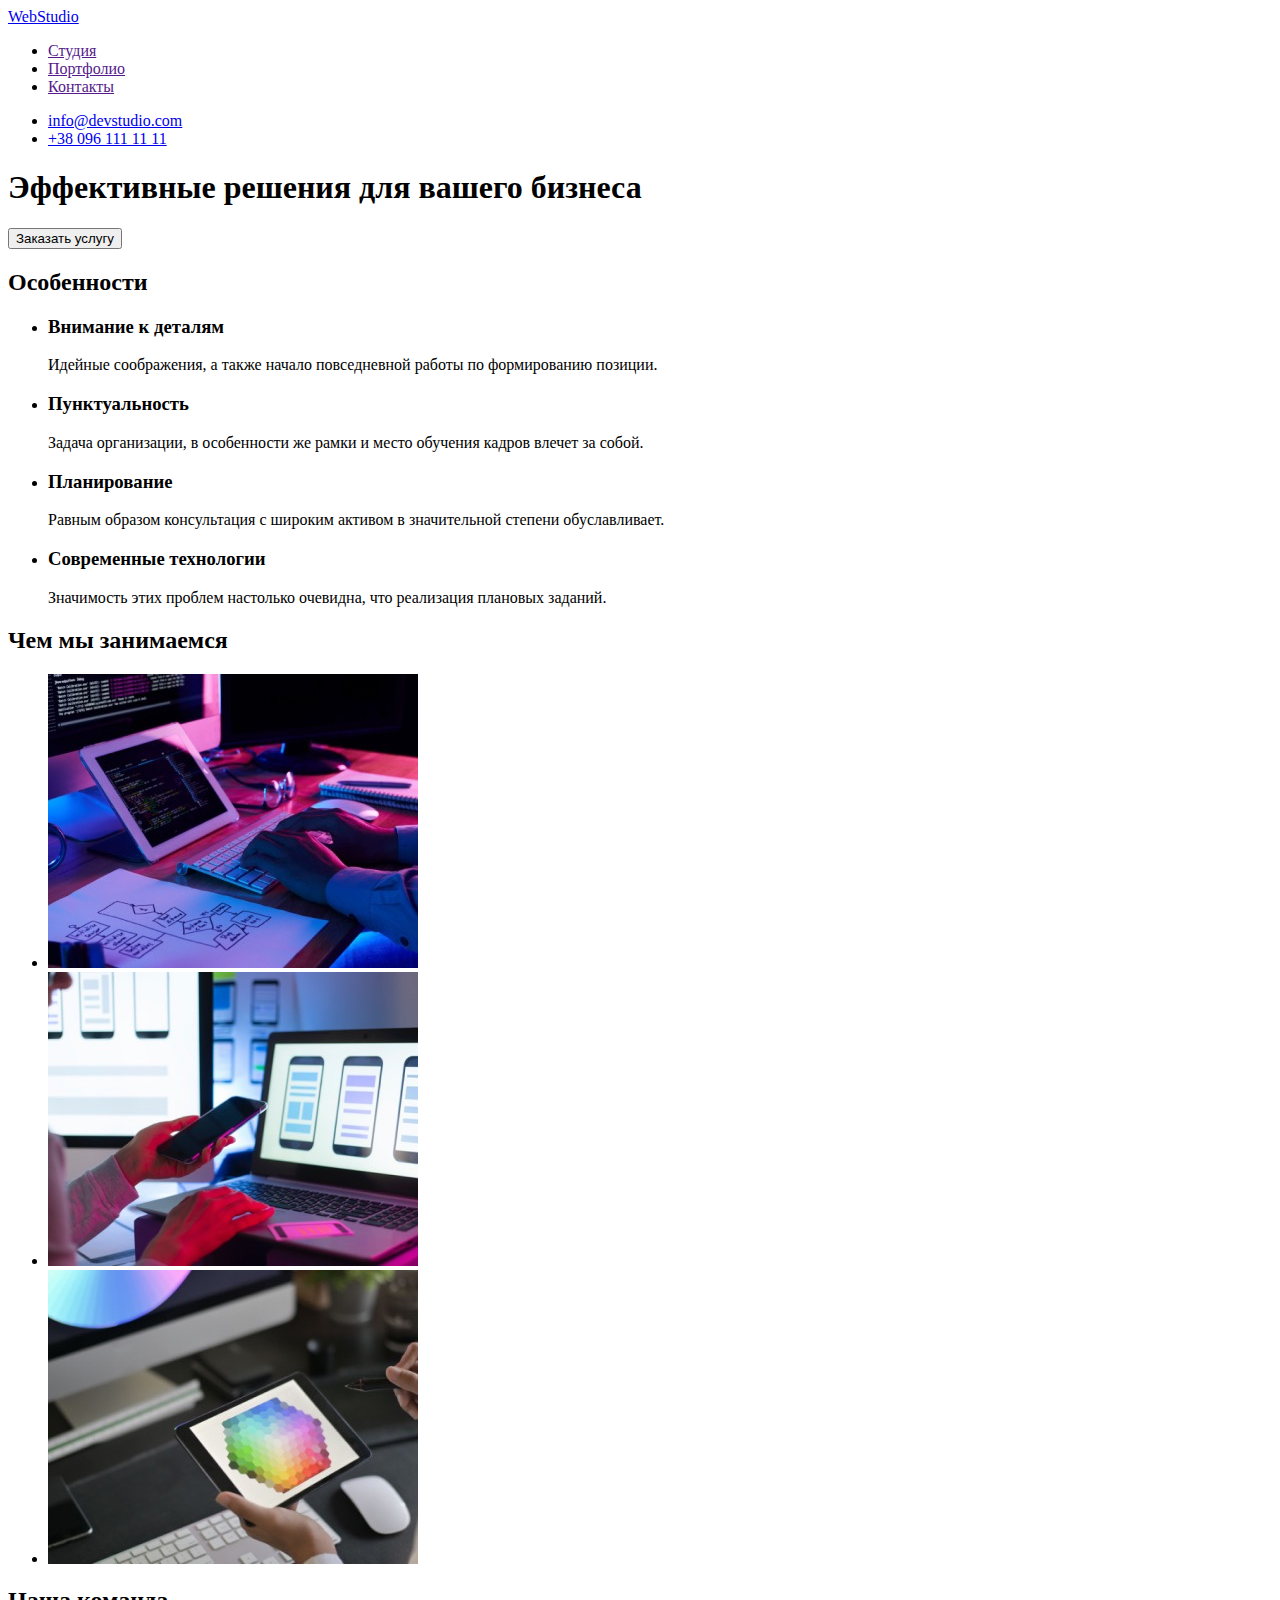
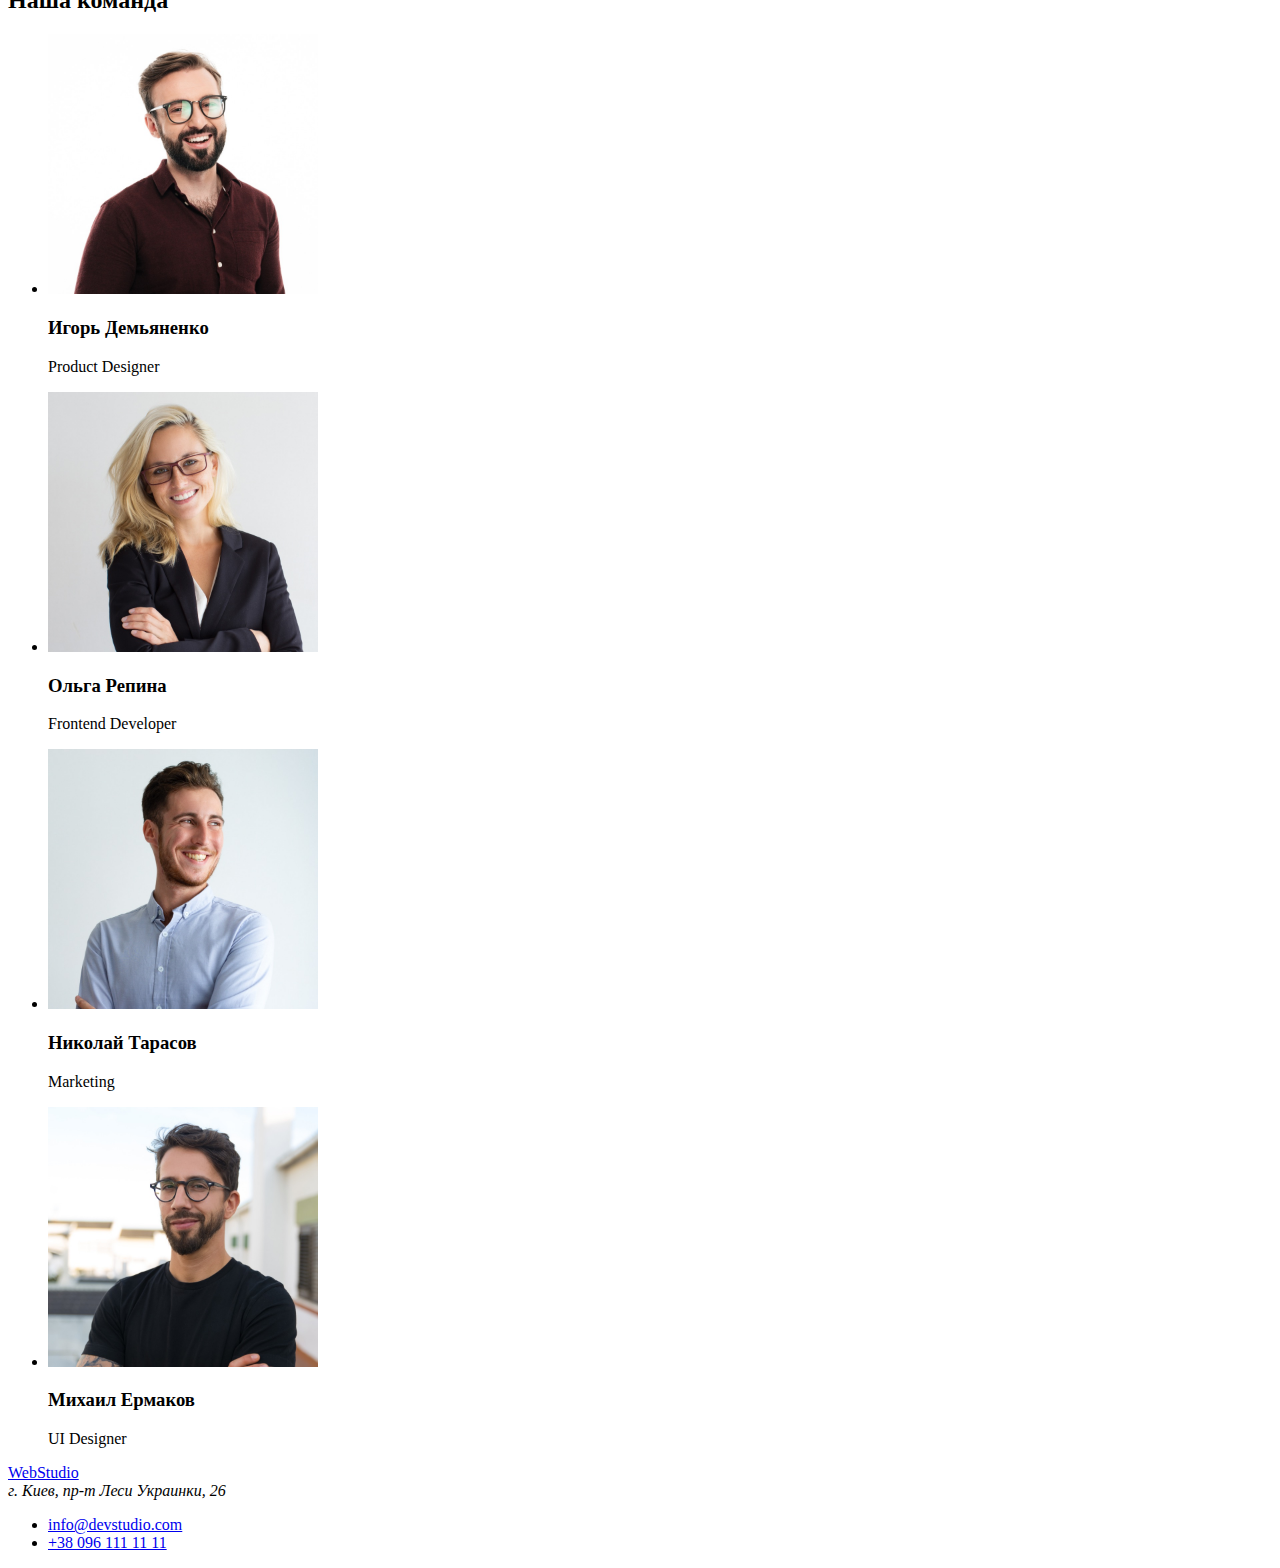
==== index.html @ 77dc17c4 "Initial commit" ====
<!DOCTYPE html>
<html lang="ru">
  <head>
    <meta charset="UTF-8" />
    <meta http-equiv="X-UA-Compatible" content="IE=edge" />
    <meta name="viewport" content="width=device-width, initial-scale=1.0" />
    <title>goit-markup-hw-01</title>
  </head>
  <body>
    <!-- секция верхняя линия -->

    <header>
      <a href="/index.html">WebStudio</a>
      <nav>
        <ul>
          <li><a href="">Студия</a></li>
          <li><a href="">Портфолио</a></li>
          <li><a href="">Контакты</a></li>
        </ul>
      </nav>
      <ul>
        <li><a href="mailto:info@devstudio.com">info@devstudio.com</a></li>
        <li><a href="tel:+380961111111">+38 096 111 11 11</a></li>
      </ul>
    </header>
    <main>
      <!-- секция шапка/герой -->

      <section>
        <h1>Эффективные решения для вашего бизнеса</h1>
        <button type="button">Заказать услугу</button>
      </section>

      <!-- секция особенности -->
      <section>
        <h2>Особенности</h2>
        <ul>
          <li>
            <h3>Внимание к деталям</h3>
            <p>Идейные соображения, а также начало повседневной работы по формированию позиции.</p>
          </li>
          <li>
            <h3>Пунктуальность</h3>
            <p>
              Задача организации, в особенности же рамки и место обучения кадров влечет за собой.
            </p>
          </li>
          <li>
            <h3>Планирование</h3>
            <p>
              Равным образом консультация с широким активом в значительной степени обуславливает.
            </p>
          </li>
          <li>
            <h3>Современные технологии</h3>
            <p>Значимость этих проблем настолько очевидна, что реализация плановых заданий.</p>
          </li>
        </ul>
      </section>
      <!-- секция чем мы занимаемся -->
      <section>
        <h2>Чем мы занимаемся</h2>
        <ul>
          <li>
            <img
              src="./images/what-we-do/box1.jpg"
              alt="печатает на клавиатуре"
              width="370"
              height="294"
            />
          </li>
          <li>
            <img
              src="./images/what-we-do/box2.jpg"
              alt="работа с приложениями в телефоне"
              width="370"
              height="294"
            />
          </li>
          <li>
            <img
              src="./images/what-we-do/box3.jpg"
              alt="работа с цветом на планшете"
              width="370"
              height="294"
            />
          </li>
        </ul>
      </section>

      <!-- секция наша команда -->
      <section>
        <h2>Наша команда</h2>
        <ul>
          <li>
            <img
              src="./images/team-card/team1.jpg"
              alt="Игорь Демьяненко"
              width="270"
              height="260"
            />
            <h3>Игорь Демьяненко</h3>
            <p>Product Designer</p>
          </li>
          <li>
            <img src="./images/team-card/team2.jpg" alt="Ольга Репина" width="270" height="260" />
            <h3>Ольга Репина</h3>
            <p>Frontend Developer</p>
          </li>
          <li>
            <img
              src="./images/team-card/team3.jpg"
              alt="Николай Тарасов"
              width="270"
              height="260"
            />
            <h3>Николай Тарасов</h3>
            <p>Marketing</p>
          </li>
          <li>
            <img src="./images/team-card/team4.jpg" alt="Михаил Ермаков" width="270" height="260" />
            <h3>Михаил Ермаков</h3>
            <p>UI Designer</p>
          </li>
        </ul>
      </section>

      <!-- секция подвал -->
      <footer>
        <a href="/index.html">WebStudio</a>
        <address>г. Киев, пр-т Леси Украинки, 26</address>
        <ul>
          <li><a href="mailto:info@devstudio.com">info@devstudio.com</a></li>
          <li><a href="tel:+380961111111">+38 096 111 11 11</a></li>
        </ul>
      </footer>
    </main>
  </body>
</html>
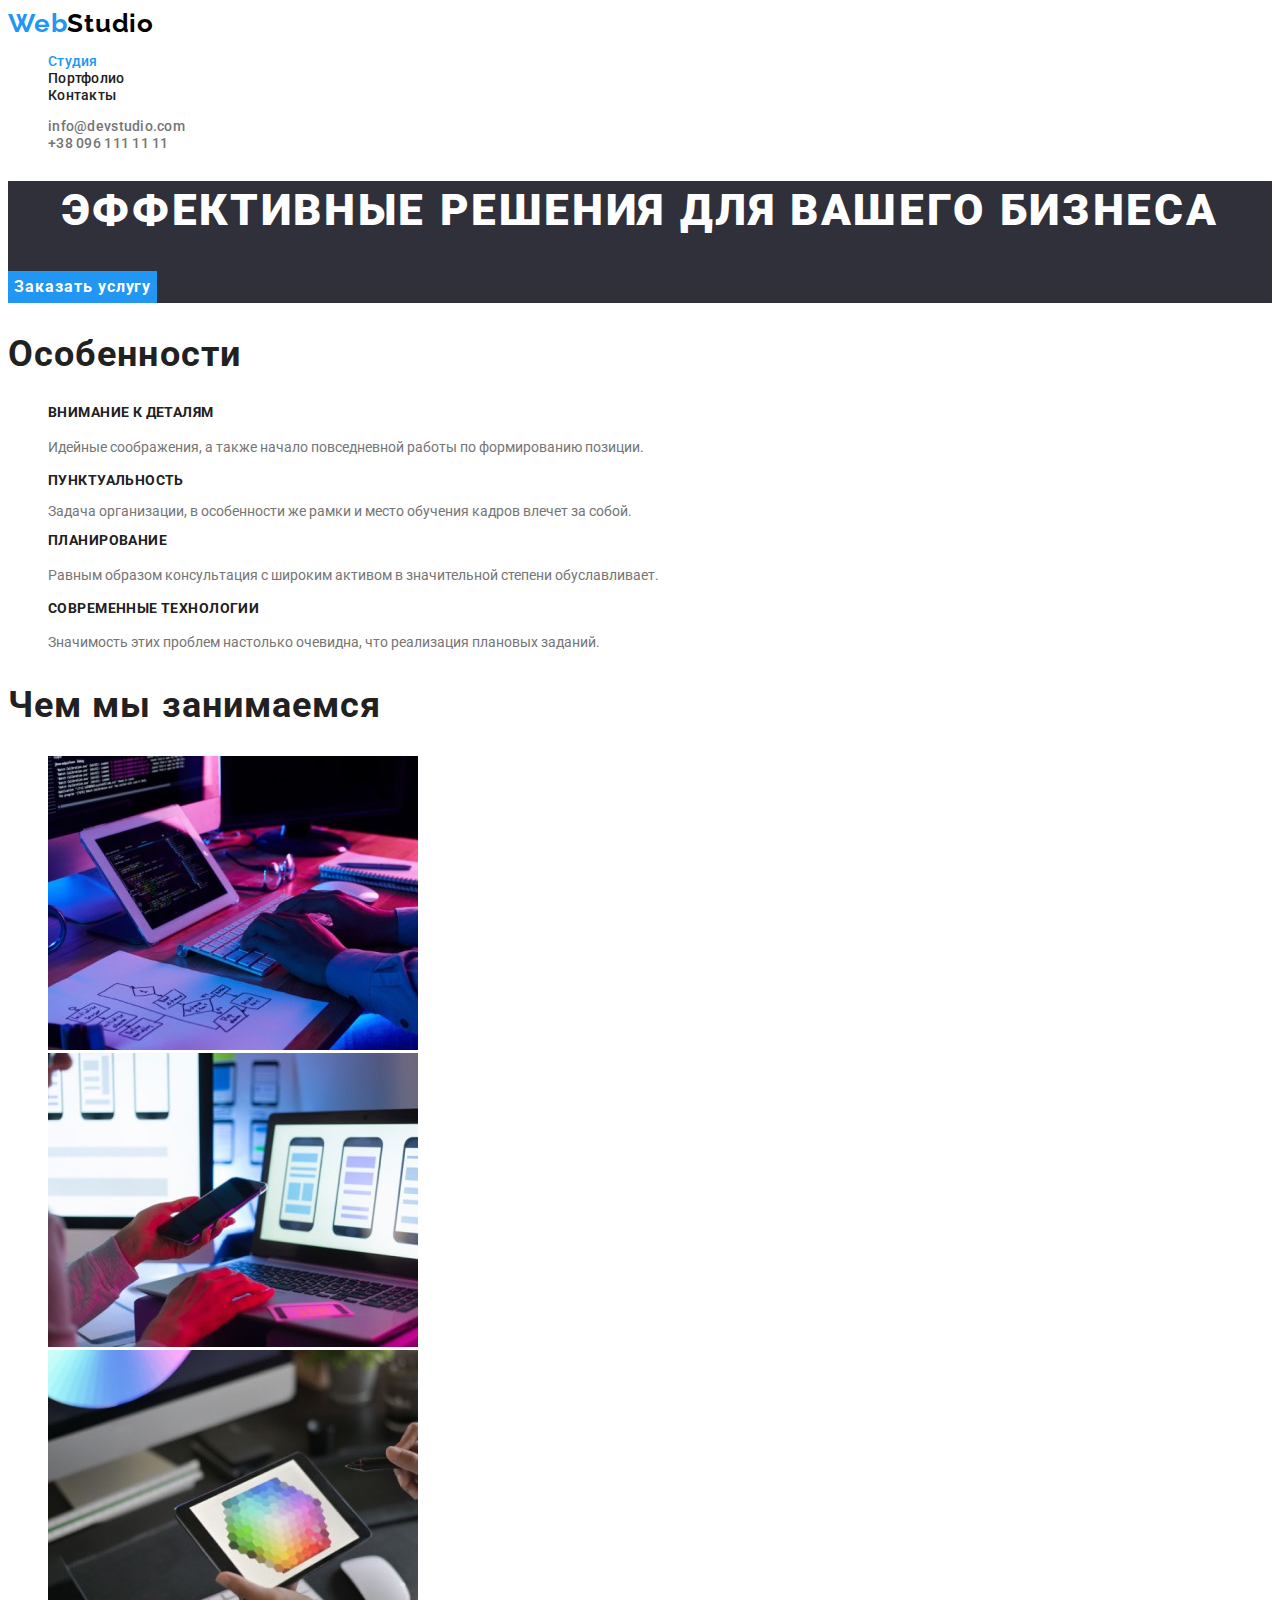
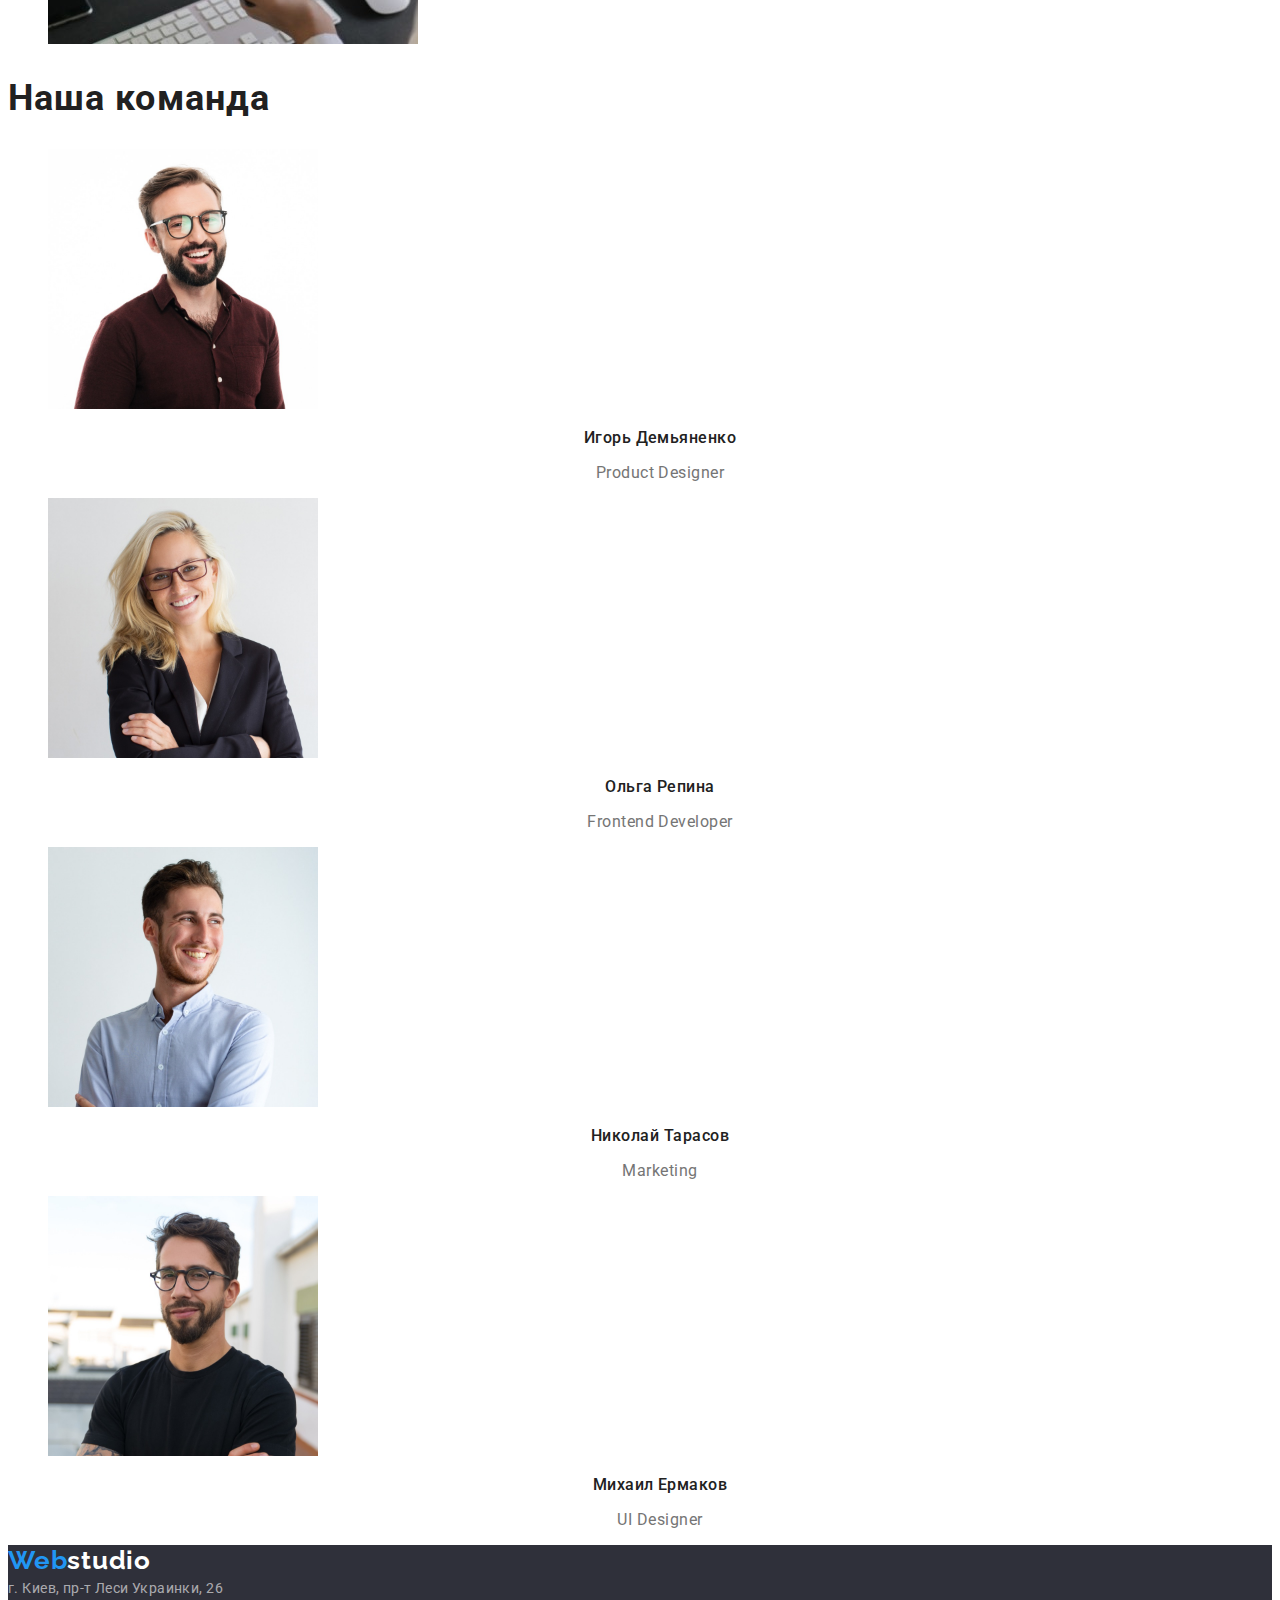
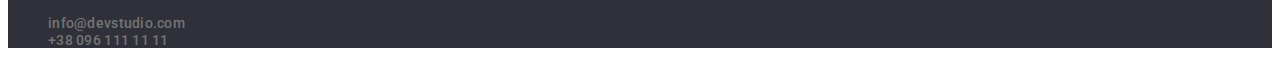
==== commit 1b3b9e07: "HW2" ====
--- a/index.html
+++ b/index.html
@@ -4,63 +4,78 @@
     <meta charset="UTF-8" />
     <meta http-equiv="X-UA-Compatible" content="IE=edge" />
     <meta name="viewport" content="width=device-width, initial-scale=1.0" />
-    <title>goit-markup-hw-01</title>
+    <title>goit-markup-hw-02</title>
+    <link rel="preconnect" href="https://fonts.googleapis.com" />
+    <link rel="preconnect" href="https://fonts.gstatic.com" crossorigin />
+    <link
+      href="https://fonts.googleapis.com/css2?family=Raleway:wght@700&family=Roboto:wght@400;500;700;900&display=swap"
+      rel="stylesheet"
+    />
+    <link rel="stylesheet" href="./css/styles.css" />
   </head>
   <body>
     <!-- секция верхняя линия -->
 
     <header>
-      <a href="/index.html">WebStudio</a>
       <nav>
-        <ul>
-          <li><a href="">Студия</a></li>
-          <li><a href="">Портфолио</a></li>
-          <li><a href="">Контакты</a></li>
+        <a class="logo link list" href="/index.html"
+          ><span lang="en" class="web">Web</span><span lang="en" class="studio">Studio</span></a
+        >
+
+        <ul class="site-nav list">
+          <li><a href="" class="link list current">Студия</a></li>
+          <li><a href="./portfolio.html" class="link list">Портфолио</a></li>
+          <li><a href="" class="link list">Контакты</a></li>
         </ul>
       </nav>
-      <ul>
-        <li><a href="mailto:info@devstudio.com">info@devstudio.com</a></li>
-        <li><a href="tel:+380961111111">+38 096 111 11 11</a></li>
+      <ul class="contacts-nav list">
+        <li><a href="mailto:info@devstudio.com" class="link list">info@devstudio.com</a></li>
+        <li><a href="tel:+380961111111" class="link list">+38 096 111 11 11</a></li>
       </ul>
     </header>
+
     <main>
       <!-- секция шапка/герой -->
 
-      <section>
-        <h1>Эффективные решения для вашего бизнеса</h1>
-        <button type="button">Заказать услугу</button>
+      <section class="hero">
+        <h1 class="hero-title">Эффективные решения для вашего бизнеса</h1>
+        <button class="button primary" type="button">Заказать услугу</button>
       </section>
 
       <!-- секция особенности -->
-      <section>
-        <h2>Особенности</h2>
-        <ul>
+      <section class="section">
+        <h2 class="section-title">Особенности</h2>
+        <ul class="list">
           <li>
-            <h3>Внимание к деталям</h3>
-            <p>Идейные соображения, а также начало повседневной работы по формированию позиции.</p>
+            <h3 class="section-benefits">Внимание к деталям</h3>
+            <p class="section-content">
+              Идейные соображения, а также начало повседневной работы по формированию позиции.
+            </p>
           </li>
           <li>
-            <h3>Пунктуальность</h3>
+            <h3 class="section-benefits">Пунктуальность</h3>
             <p>
               Задача организации, в особенности же рамки и место обучения кадров влечет за собой.
             </p>
           </li>
           <li>
-            <h3>Планирование</h3>
-            <p>
+            <h3 class="section-benefits">Планирование</h3>
+            <p class="section-content">
               Равным образом консультация с широким активом в значительной степени обуславливает.
             </p>
           </li>
           <li>
-            <h3>Современные технологии</h3>
-            <p>Значимость этих проблем настолько очевидна, что реализация плановых заданий.</p>
+            <h3 class="section-benefits">Современные технологии</h3>
+            <p class="section-content">
+              Значимость этих проблем настолько очевидна, что реализация плановых заданий.
+            </p>
           </li>
         </ul>
       </section>
       <!-- секция чем мы занимаемся -->
-      <section>
-        <h2>Чем мы занимаемся</h2>
-        <ul>
+      <section class="section">
+        <h2 class="section-title">Чем мы занимаемся</h2>
+        <ul class="list">
           <li>
             <img
               src="./images/what-we-do/box1.jpg"
@@ -89,9 +104,9 @@
       </section>
 
       <!-- секция наша команда -->
-      <section>
-        <h2>Наша команда</h2>
-        <ul>
+      <section class="section team">
+        <h2 class="section-title">Наша команда</h2>
+        <ul class="list">
           <li>
             <img
               src="./images/team-card/team1.jpg"
@@ -99,13 +114,13 @@
               width="270"
               height="260"
             />
-            <h3>Игорь Демьяненко</h3>
-            <p>Product Designer</p>
+            <h3 class="section-team">Игорь Демьяненко</h3>
+            <p class="section-function">Product Designer</p>
           </li>
           <li>
             <img src="./images/team-card/team2.jpg" alt="Ольга Репина" width="270" height="260" />
-            <h3>Ольга Репина</h3>
-            <p>Frontend Developer</p>
+            <h3 class="section-team">Ольга Репина</h3>
+            <p class="section-function">Frontend Developer</p>
           </li>
           <li>
             <img
@@ -114,24 +129,27 @@
               width="270"
               height="260"
             />
-            <h3>Николай Тарасов</h3>
-            <p>Marketing</p>
+            <h3 class="section-team">Николай Тарасов</h3>
+            <p class="section-function">Marketing</p>
           </li>
           <li>
             <img src="./images/team-card/team4.jpg" alt="Михаил Ермаков" width="270" height="260" />
-            <h3>Михаил Ермаков</h3>
-            <p>UI Designer</p>
+            <h3 class="section-team">Михаил Ермаков</h3>
+            <p class="section-function">UI Designer</p>
           </li>
         </ul>
       </section>
 
       <!-- секция подвал -->
-      <footer>
-        <a href="/index.html">WebStudio</a>
-        <address>г. Киев, пр-т Леси Украинки, 26</address>
-        <ul>
-          <li><a href="mailto:info@devstudio.com">info@devstudio.com</a></li>
-          <li><a href="tel:+380961111111">+38 096 111 11 11</a></li>
+      <footer class="footer">
+        <a href="/index.html" class="logo link list"
+          ><span lang="en" class="web">Web</span
+          ><span lang="en" class="studio-footer">studio</span></a
+        >
+        <address class="address">г. Киев, пр-т Леси Украинки, 26</address>
+        <ul class="contacts-nav list">
+          <li><a href="mailto:info@devstudio.com" class="link list">info@devstudio.com</a></li>
+          <li><a href="tel:+380961111111" class="link list">+38 096 111 11 11</a></li>
         </ul>
       </footer>
     </main>
--- a/css/styles.css
+++ b/css/styles.css
@@ -0,0 +1,238 @@
+:root {
+  --primary-text-color: #757575;
+  --title-text-color: #212121;
+  --accent-color: #2196f3;
+  --hero-color: #ffffff;
+  --logo-color: #000000;
+  --contact-footer-color: rgba(255, 255, 255, 0.6);
+  --button-bg-color: #f5f4fa;
+  --hero-bg: #2f303a;
+  --portfolio-bg: #e5e5e5;
+  --button-hero-hover: #188ce8;
+}
+
+body {
+  background-color: #ffffff;
+  color: var(--primary-text-color);
+  font-family: Roboto, sans-serif;
+  font-size: 14px;
+}
+
+/* logo */
+
+.logo {
+  font-family: Raleway, sans-serif;
+  font-weight: 700;
+  font-size: 26px;
+  line-height: 1.2;
+  letter-spacing: 0.03em;
+}
+.logo .web {
+  color: var(--accent-color);
+}
+
+.logo .web:hover,
+.logo .web:focus {
+  color: var(--accent-color);
+}
+
+.logo .studio {
+  color: var(--logo-color);
+}
+
+.logo .studio:hover,
+.logo .studio:focus {
+  color: var(--accent-color);
+}
+
+.logo .studio-footer {
+  color: var(--hero-color);
+}
+
+.logo .studio-footer:hover,
+.logo .studio-footer:focus {
+  color: var(--accent-color);
+}
+
+.list {
+  list-style: none;
+  text-decoration: none;
+}
+
+.site-nav .link {
+  color: var(--title-text-color);
+  font-weight: 500;
+  font-size: 14px;
+  line-height: 1.14;
+  letter-spacing: 0.02em;
+}
+
+.site-nav .link:hover,
+.site-nav .link:focus {
+  color: var(--accent-color);
+}
+
+.site-nav .link.current {
+  color: var(--accent-color);
+}
+
+.contacts-nav .link {
+  color: var(--primary-text-color);
+  font-weight: 500;
+  font-size: 14px;
+  line-height: 1.14;
+  letter-spacing: 0.02em;
+}
+
+.contacts-nav .link:hover,
+.contacts-nav .link:focus {
+  color: var(--accent-color);
+}
+
+/* hero */
+.hero {
+  background-color: var(--hero-bg);
+}
+
+.hero-title {
+  color: var(--hero-color);
+  font-weight: 900;
+  font-size: 44px;
+  line-height: 1.36;
+  letter-spacing: 0.06em;
+  text-transform: uppercase;
+  text-align: center;
+}
+
+.hero .button.primary {
+  font-weight: 700;
+  font-size: 16px;
+  line-height: 1.88;
+  display: flex;
+  align-items: center;
+  text-align: center;
+  letter-spacing: 0.06em;
+}
+
+.hero .button.primary:hover,
+.hero .button.primary:hover {
+  background-color: var(--button-hero-hover);
+}
+
+/* секции */
+
+.section-title {
+  color: var(--title-text-color);
+  font-weight: 700;
+  font-size: 36px;
+  line-height: 1.17;
+  letter-spacing: 0.03em;
+}
+
+.section-benefits {
+  color: var(--title-text-color);
+  font-weight: 700;
+  font-size: 14px;
+  line-height: 1.14;
+  letter-spacing: 0.03em;
+  text-transform: uppercase;
+}
+
+.section-content {
+  color: var(--primary-text-color);
+  font-weight: 400;
+  font-size: 14px;
+  line-height: 24px;
+  letter-spacing: 1.71;
+}
+
+.portfolio {
+  background-color: var(--hero-color);
+}
+.section-gallery {
+  color: var(--title-text-color);
+
+  font-weight: 700;
+  font-size: 18px;
+  line-height: 2;
+
+  letter-spacing: 0.06em;
+}
+
+.gallery-type {
+  color: var(--primary-text-color);
+
+  font-weight: 400;
+  font-size: 16px;
+  line-height: 1.88;
+  letter-spacing: 0.03em;
+}
+
+.section-team {
+  color: var(--title-text-color);
+  font-weight: 500;
+  font-size: 16px;
+  line-height: 1.19;
+  text-align: center;
+  letter-spacing: 0.03em;
+}
+
+.sestion.team {
+  background-color: var(--button-bg-color);
+}
+
+.section-function {
+  color: var(--primary-text-color);
+  font-weight: 400;
+  font-size: 16px;
+  line-height: 1.19;
+  text-align: center;
+  letter-spacing: 0.03em;
+}
+
+/* buttons */
+
+.button {
+  color: var(--title-text-color);
+  background-color: var(--button-bg-color);
+  border: none;
+  font-family: inherit;
+
+  font-weight: 500;
+  font-size: 16px;
+  line-height: 1.62;
+  text-align: center;
+  letter-spacing: 0.03em;
+  cursor: pointer;
+}
+
+.button:hover,
+.button:focus {
+  color: var(--hero-color);
+  background-color: var(--accent-color);
+}
+
+.button.primary {
+  color: var(--hero-color);
+  background-color: var(--accent-color);
+}
+
+.button.secondary {
+  color: var(--title-text-color);
+  background-color: var(--button-bg-color);
+}
+
+.footer {
+  background-color: var(--hero-bg);
+}
+
+.address {
+  color: var(--contact-footer-color);
+
+  font-family: inherit;
+  font-style: normal;
+  font-weight: 400;
+  font-size: 14px;
+  line-height: 1.71;
+  letter-spacing: 0.03em;
+}
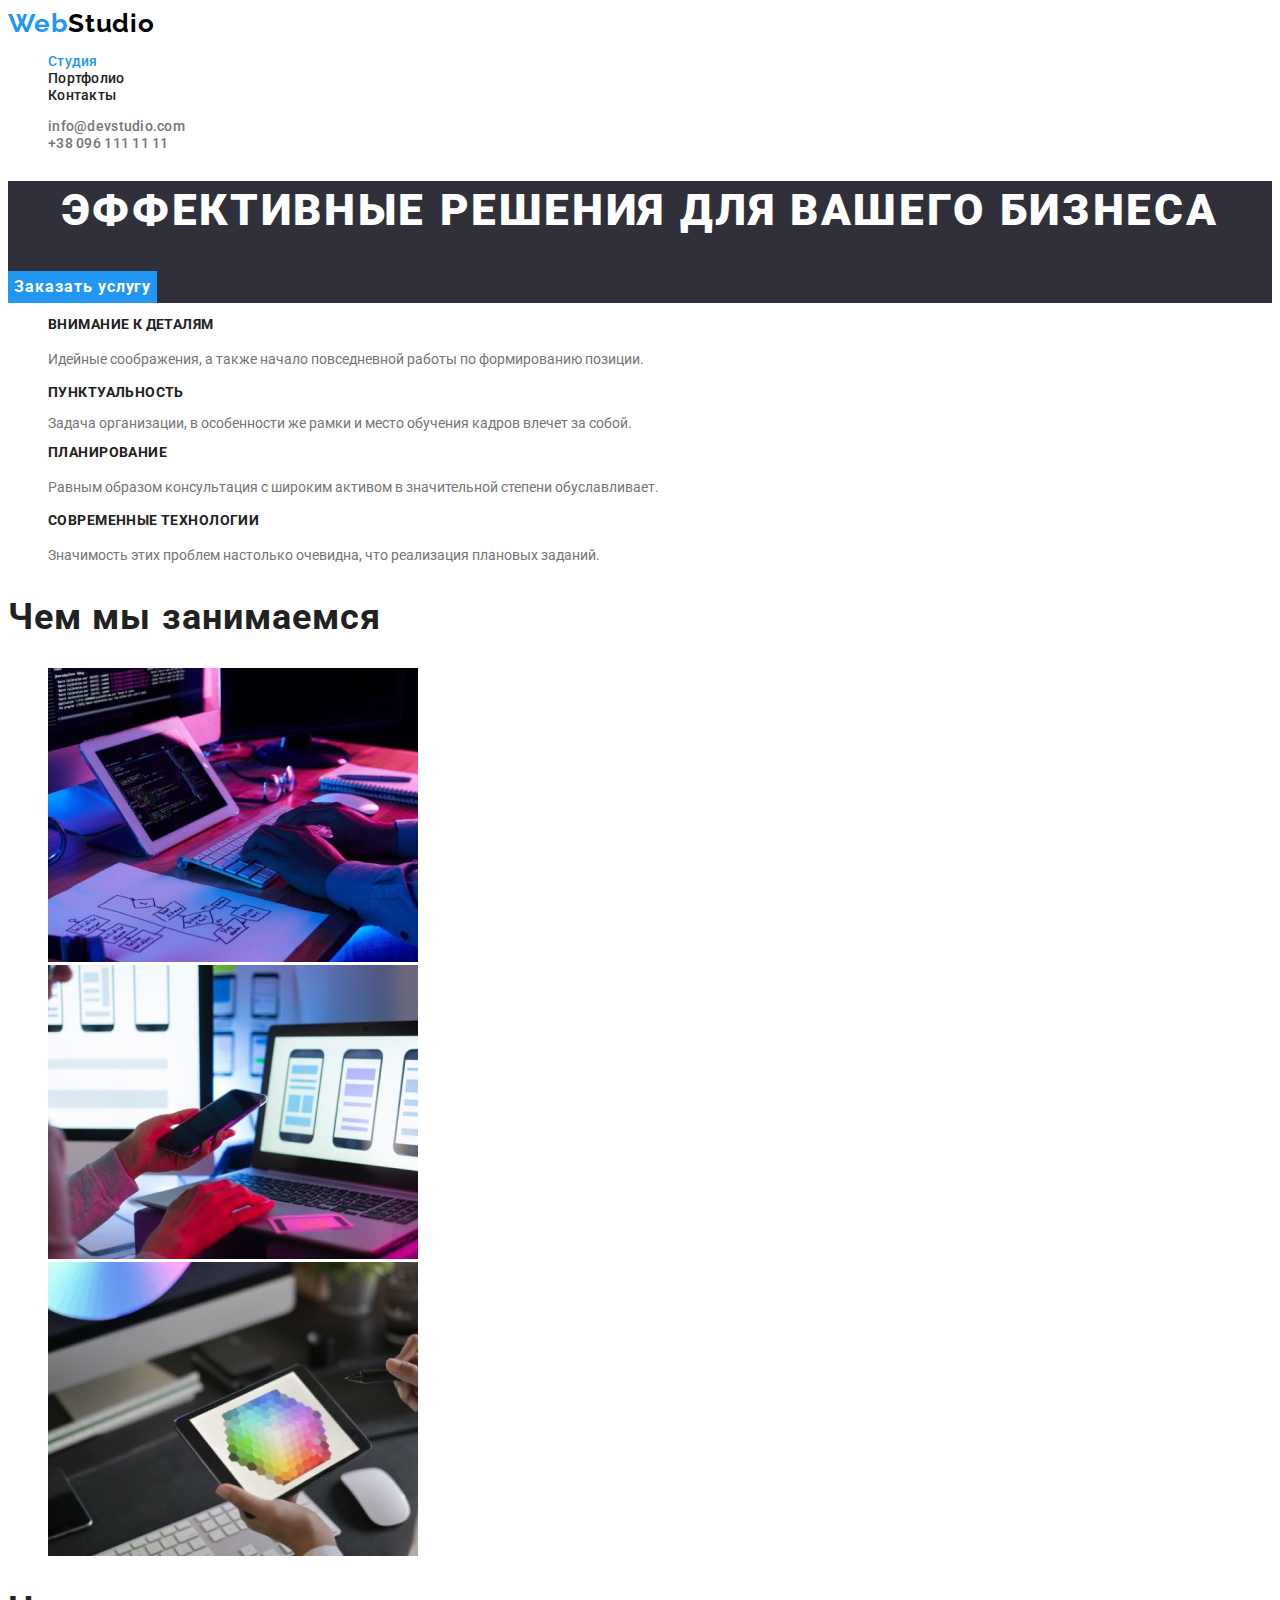
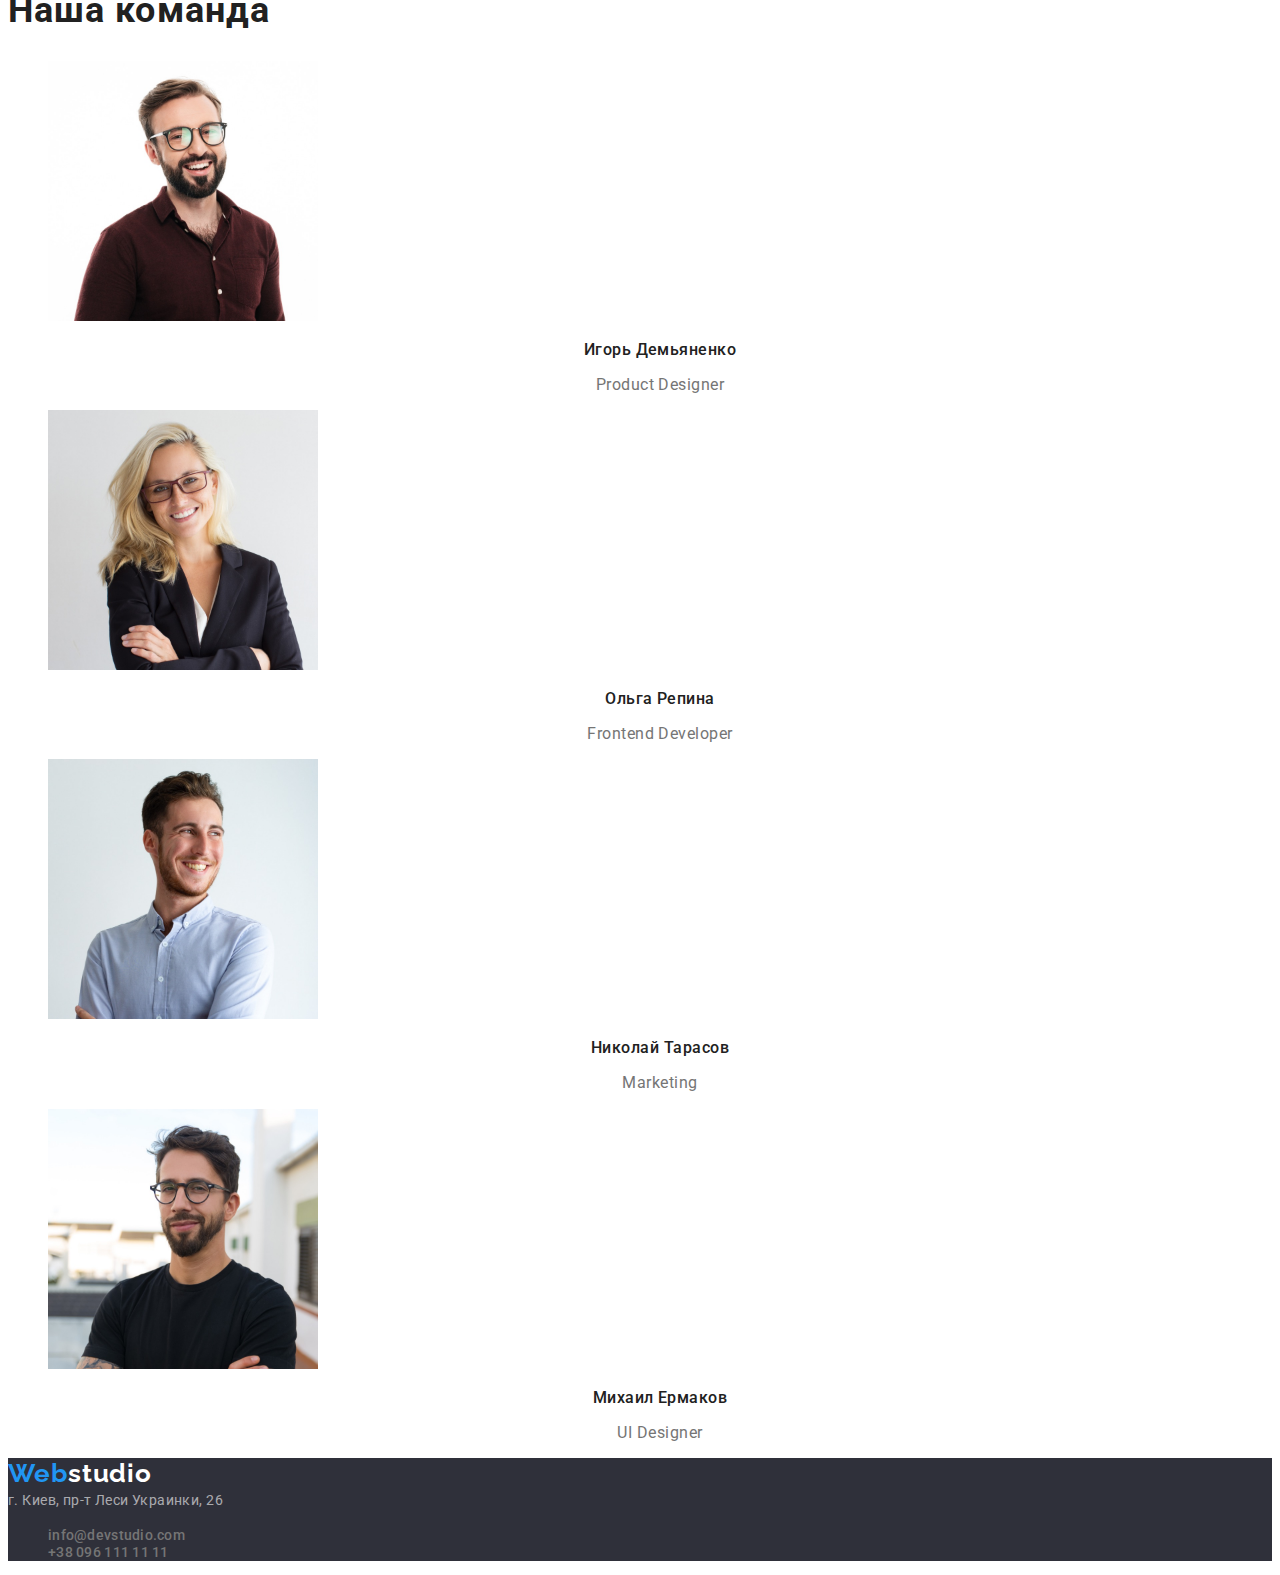
==== commit e69d1330: "HW-2" ====
--- a/index.html
+++ b/index.html
@@ -1,157 +1,138 @@
 <!DOCTYPE html>
 <html lang="ru">
-  <head>
-    <meta charset="UTF-8" />
-    <meta http-equiv="X-UA-Compatible" content="IE=edge" />
-    <meta name="viewport" content="width=device-width, initial-scale=1.0" />
-    <title>goit-markup-hw-02</title>
-    <link rel="preconnect" href="https://fonts.googleapis.com" />
-    <link rel="preconnect" href="https://fonts.gstatic.com" crossorigin />
-    <link
-      href="https://fonts.googleapis.com/css2?family=Raleway:wght@700&family=Roboto:wght@400;500;700;900&display=swap"
-      rel="stylesheet"
-    />
-    <link rel="stylesheet" href="./css/styles.css" />
-  </head>
-  <body>
-    <!-- секция верхняя линия -->
+	<head>
+		<meta charset="UTF-8" />
+		<meta http-equiv="X-UA-Compatible" content="IE=edge" />
+		<meta name="viewport" content="width=device-width, initial-scale=1.0" />
+		<title>goit-markup-hw-02</title>
+		<link rel="preconnect" href="https://fonts.googleapis.com" />
+		<link rel="preconnect" href="https://fonts.gstatic.com" crossorigin />
+		<link
+			href="https://fonts.googleapis.com/css2?family=Raleway:wght@700&family=Roboto:wght@400;500;700;900&display=swap"
+			rel="stylesheet"
+		/>
+		<link rel="stylesheet" href="./css/styles.css" />
+	</head>
+	<body>
+		<!-- секция верхняя линия -->
 
-    <header>
-      <nav>
-        <a class="logo link list" href="/index.html"
-          ><span lang="en" class="web">Web</span><span lang="en" class="studio">Studio</span></a
-        >
+		<header>
+			<nav>
+				<a class="logo link list" href="/index.html">
+					<span lang="en" class="web">Web</span>
+					<span lang="en" class="studio">Studio</span>
+				</a>
 
-        <ul class="site-nav list">
-          <li><a href="" class="link list current">Студия</a></li>
-          <li><a href="./portfolio.html" class="link list">Портфолио</a></li>
-          <li><a href="" class="link list">Контакты</a></li>
-        </ul>
-      </nav>
-      <ul class="contacts-nav list">
-        <li><a href="mailto:info@devstudio.com" class="link list">info@devstudio.com</a></li>
-        <li><a href="tel:+380961111111" class="link list">+38 096 111 11 11</a></li>
-      </ul>
-    </header>
+				<ul class="site-nav list link">
+					<li><a href="" class="link list current">Студия</a></li>
+					<li><a href="./portfolio.html" class="link list">Портфолио</a></li>
+					<li><a href="" class="link list">Контакты</a></li>
+				</ul>
+			</nav>
+			<ul class="contacts-nav list link">
+				<li><a href="mailto:info@devstudio.com" class="link list">info@devstudio.com</a></li>
+				<li><a href="tel:+380961111111" class="link list">+38 096 111 11 11</a></li>
+			</ul>
+		</header>
 
-    <main>
-      <!-- секция шапка/герой -->
+		<main>
+			<!-- секция шапка/герой -->
 
-      <section class="hero">
-        <h1 class="hero-title">Эффективные решения для вашего бизнеса</h1>
-        <button class="button primary" type="button">Заказать услугу</button>
-      </section>
+			<section class="hero">
+				<h1 class="hero-title">Эффективные решения для вашего бизнеса</h1>
+				<button class="button primary" type="button">Заказать услугу</button>
+			</section>
 
-      <!-- секция особенности -->
-      <section class="section">
-        <h2 class="section-title">Особенности</h2>
-        <ul class="list">
-          <li>
-            <h3 class="section-benefits">Внимание к деталям</h3>
-            <p class="section-content">
-              Идейные соображения, а также начало повседневной работы по формированию позиции.
-            </p>
-          </li>
-          <li>
-            <h3 class="section-benefits">Пунктуальность</h3>
-            <p>
-              Задача организации, в особенности же рамки и место обучения кадров влечет за собой.
-            </p>
-          </li>
-          <li>
-            <h3 class="section-benefits">Планирование</h3>
-            <p class="section-content">
-              Равным образом консультация с широким активом в значительной степени обуславливает.
-            </p>
-          </li>
-          <li>
-            <h3 class="section-benefits">Современные технологии</h3>
-            <p class="section-content">
-              Значимость этих проблем настолько очевидна, что реализация плановых заданий.
-            </p>
-          </li>
-        </ul>
-      </section>
-      <!-- секция чем мы занимаемся -->
-      <section class="section">
-        <h2 class="section-title">Чем мы занимаемся</h2>
-        <ul class="list">
-          <li>
-            <img
-              src="./images/what-we-do/box1.jpg"
-              alt="печатает на клавиатуре"
-              width="370"
-              height="294"
-            />
-          </li>
-          <li>
-            <img
-              src="./images/what-we-do/box2.jpg"
-              alt="работа с приложениями в телефоне"
-              width="370"
-              height="294"
-            />
-          </li>
-          <li>
-            <img
-              src="./images/what-we-do/box3.jpg"
-              alt="работа с цветом на планшете"
-              width="370"
-              height="294"
-            />
-          </li>
-        </ul>
-      </section>
+			<!-- секция особенности -->
+			<section class="section">
+				<h2 class="visually-hidden">Особенности</h2>
+				<ul class="list">
+					<li>
+						<h3 class="section-benefits">Внимание к деталям</h3>
+						<p class="section-content">
+							Идейные соображения, а также начало повседневной работы по формированию позиции.
+						</p>
+					</li>
+					<li>
+						<h3 class="section-benefits">Пунктуальность</h3>
+						<p>Задача организации, в особенности же рамки и место обучения кадров влечет за собой.</p>
+					</li>
+					<li>
+						<h3 class="section-benefits">Планирование</h3>
+						<p class="section-content">
+							Равным образом консультация с широким активом в значительной степени обуславливает.
+						</p>
+					</li>
+					<li>
+						<h3 class="section-benefits">Современные технологии</h3>
+						<p class="section-content">Значимость этих проблем настолько очевидна, что реализация плановых заданий.</p>
+					</li>
+				</ul>
+			</section>
+			<!-- секция чем мы занимаемся -->
+			<section class="section">
+				<h2 class="section-title">Чем мы занимаемся</h2>
+				<ul class="list">
+					<li>
+						<img src="./images/what-we-do/box1.jpg" alt="печатает на клавиатуре" width="370" height="294" />
+					</li>
+					<li>
+						<img src="./images/what-we-do/box2.jpg" alt="работа с приложениями в телефоне" width="370" height="294" />
+					</li>
+					<li>
+						<img src="./images/what-we-do/box3.jpg" alt="работа с цветом на планшете" width="370" height="294" />
+					</li>
+				</ul>
+			</section>
 
-      <!-- секция наша команда -->
-      <section class="section team">
-        <h2 class="section-title">Наша команда</h2>
-        <ul class="list">
-          <li>
-            <img
-              src="./images/team-card/team1.jpg"
-              alt="Игорь Демьяненко"
-              width="270"
-              height="260"
-            />
-            <h3 class="section-team">Игорь Демьяненко</h3>
-            <p class="section-function">Product Designer</p>
-          </li>
-          <li>
-            <img src="./images/team-card/team2.jpg" alt="Ольга Репина" width="270" height="260" />
-            <h3 class="section-team">Ольга Репина</h3>
-            <p class="section-function">Frontend Developer</p>
-          </li>
-          <li>
-            <img
-              src="./images/team-card/team3.jpg"
-              alt="Николай Тарасов"
-              width="270"
-              height="260"
-            />
-            <h3 class="section-team">Николай Тарасов</h3>
-            <p class="section-function">Marketing</p>
-          </li>
-          <li>
-            <img src="./images/team-card/team4.jpg" alt="Михаил Ермаков" width="270" height="260" />
-            <h3 class="section-team">Михаил Ермаков</h3>
-            <p class="section-function">UI Designer</p>
-          </li>
-        </ul>
-      </section>
+			<!-- секция наша команда -->
+			<section class="section team">
+				<h2 class="section-title">Наша команда</h2>
+				<ul class="list">
+					<li>
+						<img src="./images/team-card/team1.jpg" alt="Игорь Демьяненко" width="270" height="260" />
+						<h3 class="section-team">Игорь Демьяненко</h3>
+						<p class="section-function">Product Designer</p>
+					</li>
+					<li>
+						<img src="./images/team-card/team2.jpg" alt="Ольга Репина" width="270" height="260" />
+						<h3 class="section-team">Ольга Репина</h3>
+						<p class="section-function">Frontend Developer</p>
+					</li>
+					<li>
+						<img src="./images/team-card/team3.jpg" alt="Николай Тарасов" width="270" height="260" />
+						<h3 class="section-team">Николай Тарасов</h3>
+						<p class="section-function">Marketing</p>
+					</li>
+					<li>
+						<img src="./images/team-card/team4.jpg" alt="Михаил Ермаков" width="270" height="260" />
+						<h3 class="section-team">Михаил Ермаков</h3>
+						<p class="section-function">UI Designer</p>
+					</li>
+				</ul>
+			</section>
 
-      <!-- секция подвал -->
-      <footer class="footer">
-        <a href="/index.html" class="logo link list"
-          ><span lang="en" class="web">Web</span
-          ><span lang="en" class="studio-footer">studio</span></a
-        >
-        <address class="address">г. Киев, пр-т Леси Украинки, 26</address>
-        <ul class="contacts-nav list">
-          <li><a href="mailto:info@devstudio.com" class="link list">info@devstudio.com</a></li>
-          <li><a href="tel:+380961111111" class="link list">+38 096 111 11 11</a></li>
-        </ul>
-      </footer>
-    </main>
-  </body>
+			<!-- секция подвал -->
+			<footer class="footer">
+				<a href="/index.html" class="logo link list">
+					<span lang="en" class="web">Web</span>
+					<span lang="en" class="studio-footer">studio</span>
+				</a>
+				<address class="address">
+					<a
+						class="address link"
+						href="https://goo.gl/maps/nC8BWtLt1wYnucsJ7"
+						target="_blank"
+						rel="noopener noreferrer nofollow"
+					>
+						г. Киев, пр-т Леси Украинки, 26
+					</a>
+				</address>
+				<ul class="contacts-nav list link">
+					<li><a href="mailto:info@devstudio.com" class="link list">info@devstudio.com</a></li>
+					<li><a href="tel:+380961111111" class="link list">+38 096 111 11 11</a></li>
+				</ul>
+			</footer>
+		</main>
+	</body>
 </html>
--- a/css/styles.css
+++ b/css/styles.css
@@ -1,238 +1,254 @@
 :root {
-  --primary-text-color: #757575;
-  --title-text-color: #212121;
-  --accent-color: #2196f3;
-  --hero-color: #ffffff;
-  --logo-color: #000000;
-  --contact-footer-color: rgba(255, 255, 255, 0.6);
-  --button-bg-color: #f5f4fa;
-  --hero-bg: #2f303a;
-  --portfolio-bg: #e5e5e5;
-  --button-hero-hover: #188ce8;
+	--primary-text-color: #757575;
+	--title-text-color: #212121;
+	--accent-color: #2196f3;
+	--hero-color: #ffffff;
+	--logo-color: #000000;
+	--contact-footer-color: rgba(255, 255, 255, 0.6);
+	--button-bg-color: #f5f4fa;
+	--hero-bg: #2f303a;
+	--portfolio-bg: #e5e5e5;
+	--button-hero-hover: #188ce8;
 }
 
 body {
-  background-color: #ffffff;
-  color: var(--primary-text-color);
-  font-family: Roboto, sans-serif;
-  font-size: 14px;
+	background-color: #ffffff;
+	color: var(--primary-text-color);
+	font-family: Roboto, sans-serif;
+	font-size: 14px;
+}
+
+.list {
+	list-style: none;
+}
+
+.link {
+	text-decoration: none;
 }
 
 /* logo */
 
 .logo {
-  font-family: Raleway, sans-serif;
-  font-weight: 700;
-  font-size: 26px;
-  line-height: 1.2;
-  letter-spacing: 0.03em;
+	font-family: Raleway, sans-serif;
+	font-weight: 700;
+	font-size: 26px;
+	line-height: 1.2;
+	letter-spacing: 0.03em;
+	word-spacing: -6px;
 }
 .logo .web {
-  color: var(--accent-color);
+	color: var(--accent-color);
 }
 
 .logo .web:hover,
 .logo .web:focus {
-  color: var(--accent-color);
+	color: var(--accent-color);
 }
 
 .logo .studio {
-  color: var(--logo-color);
+	color: var(--logo-color);
 }
 
 .logo .studio:hover,
 .logo .studio:focus {
-  color: var(--accent-color);
+	color: var(--accent-color);
 }
 
 .logo .studio-footer {
-  color: var(--hero-color);
+	color: var(--hero-color);
 }
 
 .logo .studio-footer:hover,
 .logo .studio-footer:focus {
-  color: var(--accent-color);
-}
-
-.list {
-  list-style: none;
-  text-decoration: none;
+	color: var(--accent-color);
 }
 
 .site-nav .link {
-  color: var(--title-text-color);
-  font-weight: 500;
-  font-size: 14px;
-  line-height: 1.14;
-  letter-spacing: 0.02em;
+	color: var(--title-text-color);
+	font-weight: 500;
+	font-size: 14px;
+	line-height: 1.14;
+	letter-spacing: 0.02em;
 }
 
 .site-nav .link:hover,
 .site-nav .link:focus {
-  color: var(--accent-color);
+	color: var(--accent-color);
 }
 
 .site-nav .link.current {
-  color: var(--accent-color);
+	color: var(--accent-color);
 }
 
 .contacts-nav .link {
-  color: var(--primary-text-color);
-  font-weight: 500;
-  font-size: 14px;
-  line-height: 1.14;
-  letter-spacing: 0.02em;
+	color: var(--primary-text-color);
+	font-weight: 500;
+	font-size: 14px;
+	line-height: 1.14;
+	letter-spacing: 0.02em;
 }
 
 .contacts-nav .link:hover,
 .contacts-nav .link:focus {
-  color: var(--accent-color);
+	color: var(--accent-color);
 }
 
 /* hero */
 .hero {
-  background-color: var(--hero-bg);
+	background-color: var(--hero-bg);
 }
 
 .hero-title {
-  color: var(--hero-color);
-  font-weight: 900;
-  font-size: 44px;
-  line-height: 1.36;
-  letter-spacing: 0.06em;
-  text-transform: uppercase;
-  text-align: center;
+	color: var(--hero-color);
+	font-weight: 900;
+	font-size: 44px;
+	line-height: 1.36;
+	letter-spacing: 0.06em;
+	text-transform: uppercase;
+	text-align: center;
 }
 
 .hero .button.primary {
-  font-weight: 700;
-  font-size: 16px;
-  line-height: 1.88;
-  display: flex;
-  align-items: center;
-  text-align: center;
-  letter-spacing: 0.06em;
+	font-weight: 700;
+	font-size: 16px;
+	line-height: 1.88;
+	display: flex;
+	align-items: center;
+	text-align: center;
+	letter-spacing: 0.06em;
 }
 
 .hero .button.primary:hover,
 .hero .button.primary:hover {
-  background-color: var(--button-hero-hover);
+	background-color: var(--button-hero-hover);
 }
 
 /* секции */
 
+.visually-hidden {
+	position: absolute;
+	white-space: nowrap;
+	width: 1px;
+	height: 1px;
+	overflow: hidden;
+	border: 0;
+	padding: 0;
+	clip: rect(0 0 0 0);
+	clip-path: inset(50%);
+	margin: -1px;
+}
+
 .section-title {
-  color: var(--title-text-color);
-  font-weight: 700;
-  font-size: 36px;
-  line-height: 1.17;
-  letter-spacing: 0.03em;
+	color: var(--title-text-color);
+	font-weight: 700;
+	font-size: 36px;
+	line-height: 1.17;
+	letter-spacing: 0.03em;
 }
 
 .section-benefits {
-  color: var(--title-text-color);
-  font-weight: 700;
-  font-size: 14px;
-  line-height: 1.14;
-  letter-spacing: 0.03em;
-  text-transform: uppercase;
+	color: var(--title-text-color);
+	font-weight: 700;
+	font-size: 14px;
+	line-height: 1.14;
+	letter-spacing: 0.03em;
+	text-transform: uppercase;
 }
 
 .section-content {
-  color: var(--primary-text-color);
-  font-weight: 400;
-  font-size: 14px;
-  line-height: 24px;
-  letter-spacing: 1.71;
+	color: var(--primary-text-color);
+	font-weight: 400;
+	font-size: 14px;
+	line-height: 24px;
+	letter-spacing: 1.71;
 }
 
 .portfolio {
-  background-color: var(--hero-color);
+	background-color: var(--hero-color);
 }
 .section-gallery {
-  color: var(--title-text-color);
-
-  font-weight: 700;
-  font-size: 18px;
-  line-height: 2;
-
-  letter-spacing: 0.06em;
+	color: var(--title-text-color);
+
+	font-weight: 700;
+	font-size: 18px;
+	line-height: 2;
+
+	letter-spacing: 0.06em;
 }
 
 .gallery-type {
-  color: var(--primary-text-color);
-
-  font-weight: 400;
-  font-size: 16px;
-  line-height: 1.88;
-  letter-spacing: 0.03em;
+	color: var(--primary-text-color);
+
+	font-weight: 400;
+	font-size: 16px;
+	line-height: 1.88;
+	letter-spacing: 0.03em;
 }
 
 .section-team {
-  color: var(--title-text-color);
-  font-weight: 500;
-  font-size: 16px;
-  line-height: 1.19;
-  text-align: center;
-  letter-spacing: 0.03em;
+	color: var(--title-text-color);
+	font-weight: 500;
+	font-size: 16px;
+	line-height: 1.19;
+	text-align: center;
+	letter-spacing: 0.03em;
 }
 
 .sestion.team {
-  background-color: var(--button-bg-color);
+	background-color: var(--button-bg-color);
 }
 
 .section-function {
-  color: var(--primary-text-color);
-  font-weight: 400;
-  font-size: 16px;
-  line-height: 1.19;
-  text-align: center;
-  letter-spacing: 0.03em;
+	color: var(--primary-text-color);
+	font-weight: 400;
+	font-size: 16px;
+	line-height: 1.19;
+	text-align: center;
+	letter-spacing: 0.03em;
 }
 
 /* buttons */
 
 .button {
-  color: var(--title-text-color);
-  background-color: var(--button-bg-color);
-  border: none;
-  font-family: inherit;
-
-  font-weight: 500;
-  font-size: 16px;
-  line-height: 1.62;
-  text-align: center;
-  letter-spacing: 0.03em;
-  cursor: pointer;
+	color: var(--title-text-color);
+	background-color: var(--button-bg-color);
+	border: none;
+	font-family: inherit;
+
+	font-weight: 500;
+	font-size: 16px;
+	line-height: 1.62;
+	text-align: center;
+	letter-spacing: 0.03em;
+	cursor: pointer;
 }
 
 .button:hover,
 .button:focus {
-  color: var(--hero-color);
-  background-color: var(--accent-color);
+	color: var(--hero-color);
+	background-color: var(--accent-color);
 }
 
 .button.primary {
-  color: var(--hero-color);
-  background-color: var(--accent-color);
+	color: var(--hero-color);
+	background-color: var(--accent-color);
 }
 
 .button.secondary {
-  color: var(--title-text-color);
-  background-color: var(--button-bg-color);
+	color: var(--title-text-color);
+	background-color: var(--button-bg-color);
 }
 
 .footer {
-  background-color: var(--hero-bg);
+	background-color: var(--hero-bg);
 }
 
 .address {
-  color: var(--contact-footer-color);
-
-  font-family: inherit;
-  font-style: normal;
-  font-weight: 400;
-  font-size: 14px;
-  line-height: 1.71;
-  letter-spacing: 0.03em;
-}
+	color: var(--contact-footer-color);
+	font-family: inherit;
+	font-style: normal;
+	font-weight: 400;
+	font-size: 14px;
+	line-height: 1.71;
+	letter-spacing: 0.03em;
+}
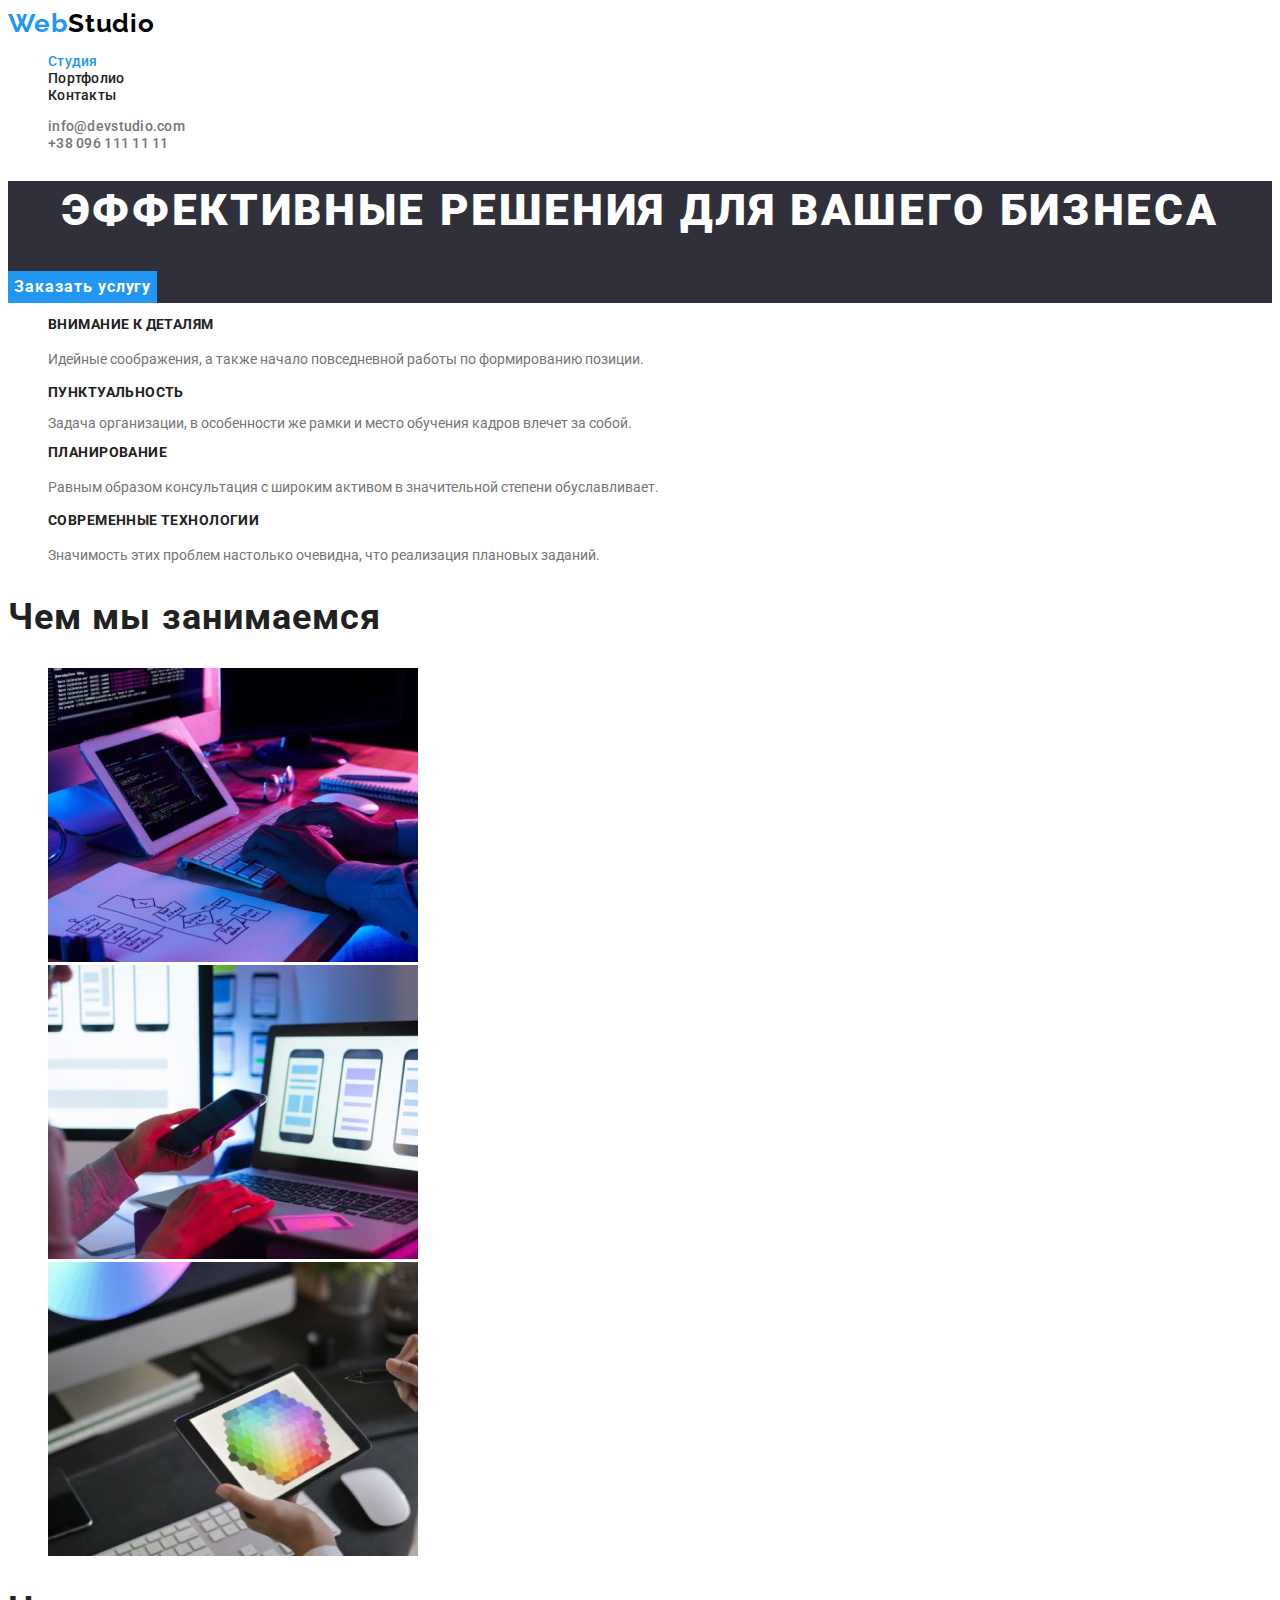
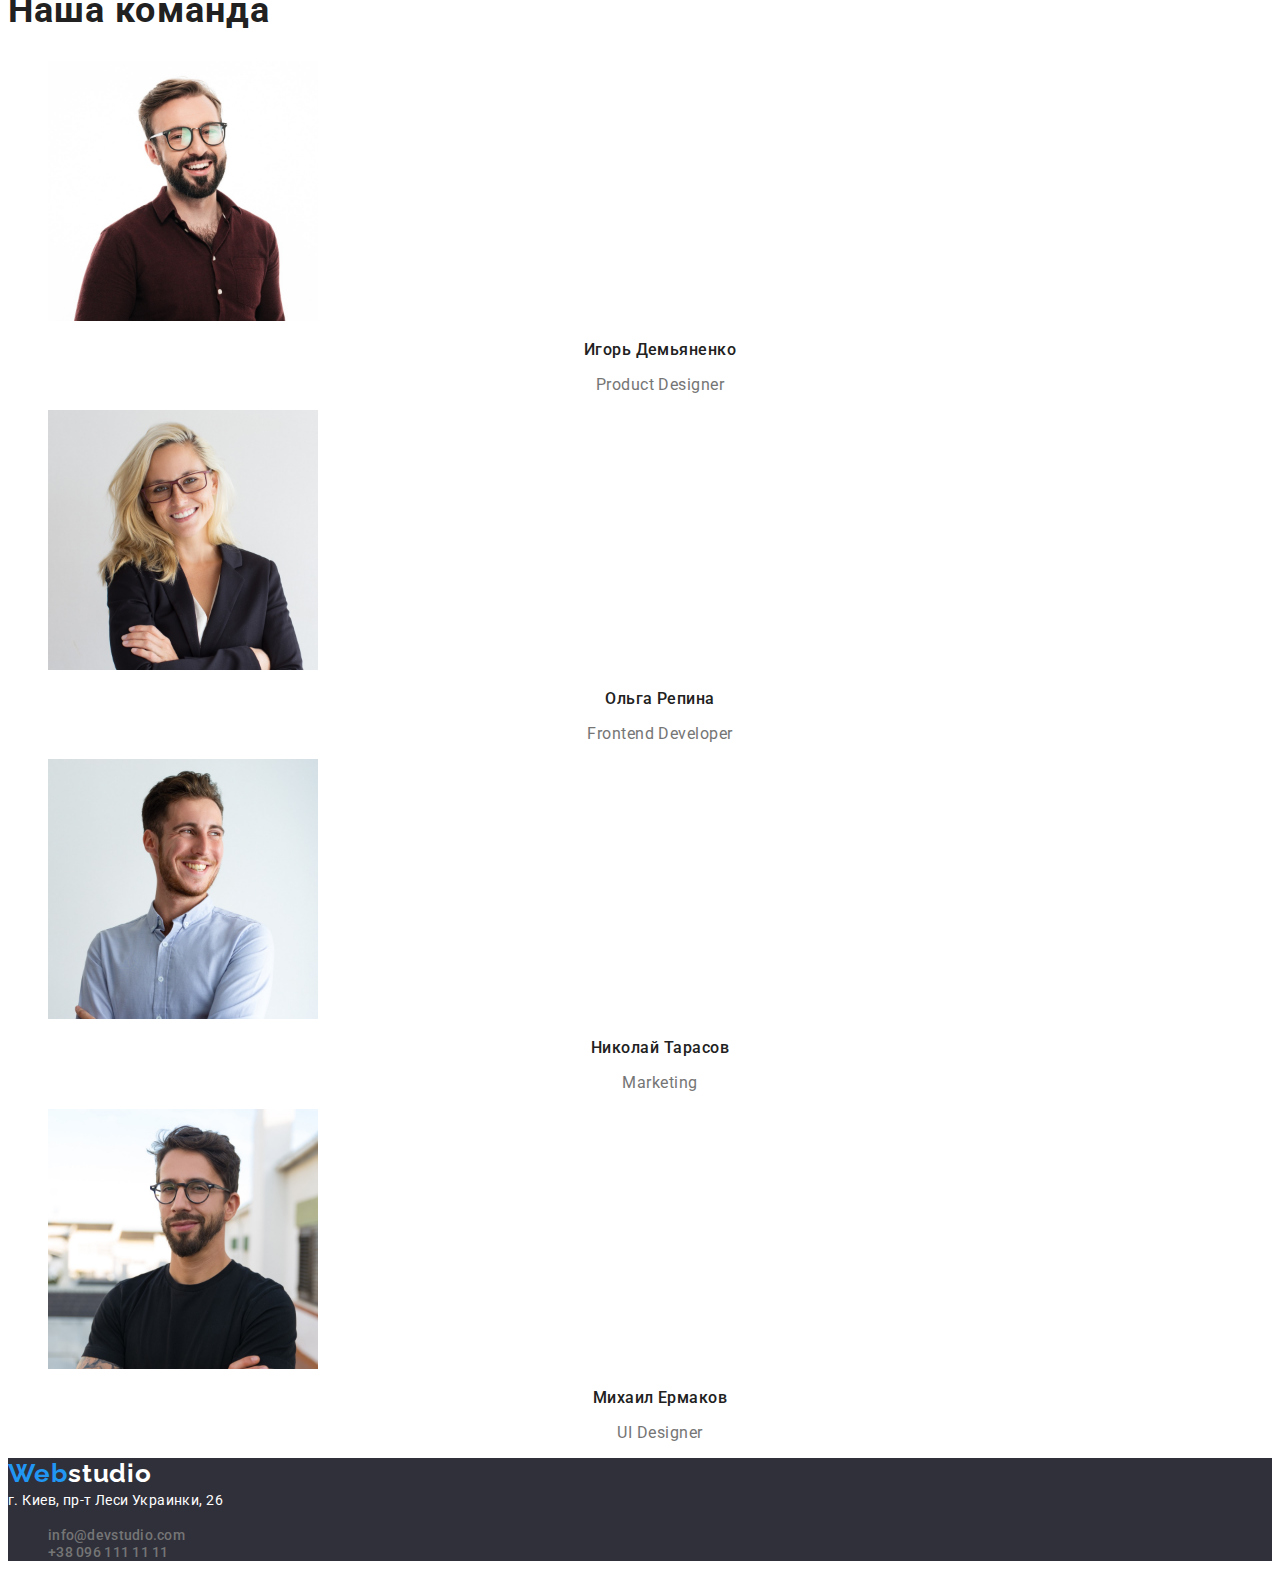
==== commit 9b3fae21: "HW-2" ====
--- a/index.html
+++ b/index.html
@@ -18,9 +18,9 @@
 
 		<header>
 			<nav>
-				<a class="logo link list" href="/index.html">
-					<span lang="en" class="web">Web</span>
-					<span lang="en" class="studio">Studio</span>
+				<a lang="en" class="logo link list" href="/index.html">
+					Web
+					<span class="studio">Studio</span>
 				</a>
 
 				<ul class="site-nav list link">
@@ -114,9 +114,9 @@
 
 			<!-- секция подвал -->
 			<footer class="footer">
-				<a href="/index.html" class="logo link list">
-					<span lang="en" class="web">Web</span>
-					<span lang="en" class="studio-footer">studio</span>
+				<a lang="en" href="/index.html" class="logo link list">
+					Web
+					<span class="studio-footer">studio</span>
 				</a>
 				<address class="address">
 					<a
--- a/css/styles.css
+++ b/css/styles.css
@@ -4,7 +4,7 @@
 	--accent-color: #2196f3;
 	--hero-color: #ffffff;
 	--logo-color: #000000;
-	--contact-footer-color: rgba(255, 255, 255, 0.6);
+	--contact-footer-color: #ffffff;
 	--button-bg-color: #f5f4fa;
 	--hero-bg: #2f303a;
 	--portfolio-bg: #e5e5e5;
@@ -35,13 +35,11 @@
 	line-height: 1.2;
 	letter-spacing: 0.03em;
 	word-spacing: -6px;
-}
-.logo .web {
-	color: var(--accent-color);
-}
-
-.logo .web:hover,
-.logo .web:focus {
+	color: var(--accent-color);
+}
+
+.logo:hover,
+.logo:focus {
 	color: var(--accent-color);
 }
 
@@ -109,12 +107,11 @@
 }
 
 .hero .button.primary {
+	font-family: inherit;
 	font-weight: 700;
 	font-size: 16px;
 	line-height: 1.88;
-	display: flex;
-	align-items: center;
-	text-align: center;
+
 	letter-spacing: 0.06em;
 }
 
@@ -238,6 +235,10 @@
 	color: var(--title-text-color);
 	background-color: var(--button-bg-color);
 }
+.button.current {
+	background-color: var(--accent-color);
+	color: var(--contact-footer-color);
+}
 
 .footer {
 	background-color: var(--hero-bg);
